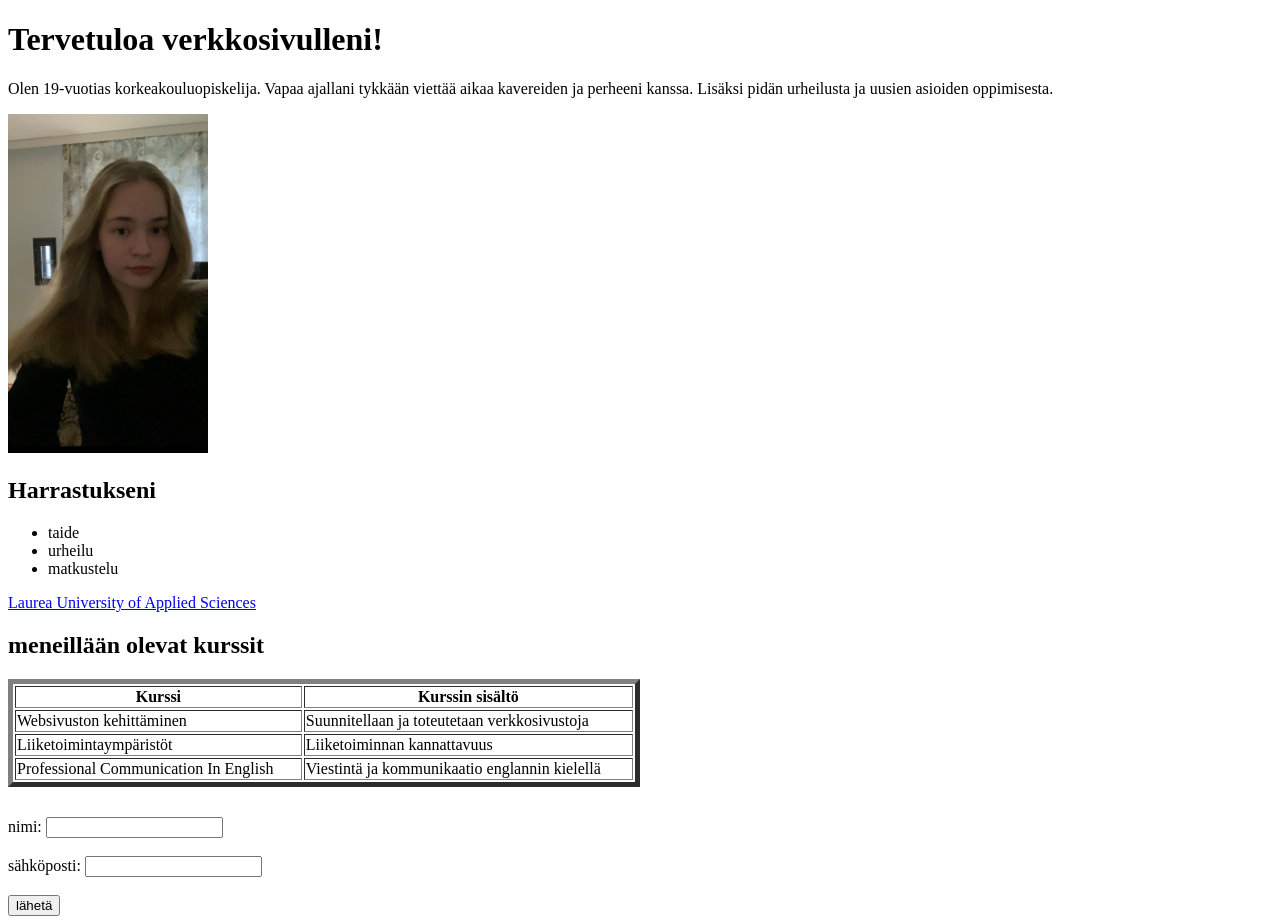
==== WS_01/index.html @ be9ffe47 "Add initial main.css file for styling" ====
<!DOCTYPE html>
<html lang="FI">
<head>
    <meta charset="UTF-8">
    <meta name="viewport" content="width=device-width, initial-scale=1.0">
    <title>Ensimmäinen verkkosivuni</title>
    <link rel="stylesheet" href="main.css">
</head>
<body>
    <h1>Tervetuloa verkkosivulleni! </h1> 
    <p>Olen 19-vuotias korkeakouluopiskelija. Vapaa ajallani tykkään viettää aikaa kavereiden ja perheeni kanssa. Lisäksi pidän urheilusta ja uusien asioiden oppimisesta. </p>
    <img src="./images/IMG_6813.jpg" alt="kuva minusta" width="200">
    
    <h2>Harrastukseni</h2>
        <ul>
            <li>taide</li>
            <li>urheilu</li>
            <li>matkustelu</li>
        </ul>
  
  
      <a href="https://www.laurea.fi/" target="_blank">Laurea University of Applied Sciences</a>
     
<h2> meneillään olevat kurssit</h2>
    <table border="5px" style="width: 50%;">  
    
        <tr>
            <th>Kurssi</th>
            <th>Kurssin sisältö</th>
        </tr>
        <tr>
            <td>Websivuston kehittäminen</td>
            <td>Suunnitellaan ja toteutetaan verkkosivustoja</td>
        </tr>
        <tr>
            <td>Liiketoimintaympäristöt</td>
            <td>Liiketoiminnan kannattavuus</td>
        </tr>
        <tr>
            <td>Professional Communication In English</td>
            <td>Viestintä ja kommunikaatio englannin kielellä</td>
        </tr>
    </table>
   
    <form style="margin-top: 30px;"> 
       <label for="nimi">nimi:</label>
       <input type="text" id="nimi" name="nimi"><br><br>
       <label for="sähköposti">sähköposti:</label>
       <input type="email" id="sähköposti" name="sähköposti"><br><br>
       <input type="submit" value="lähetä">
    </form>

</body>
</html>
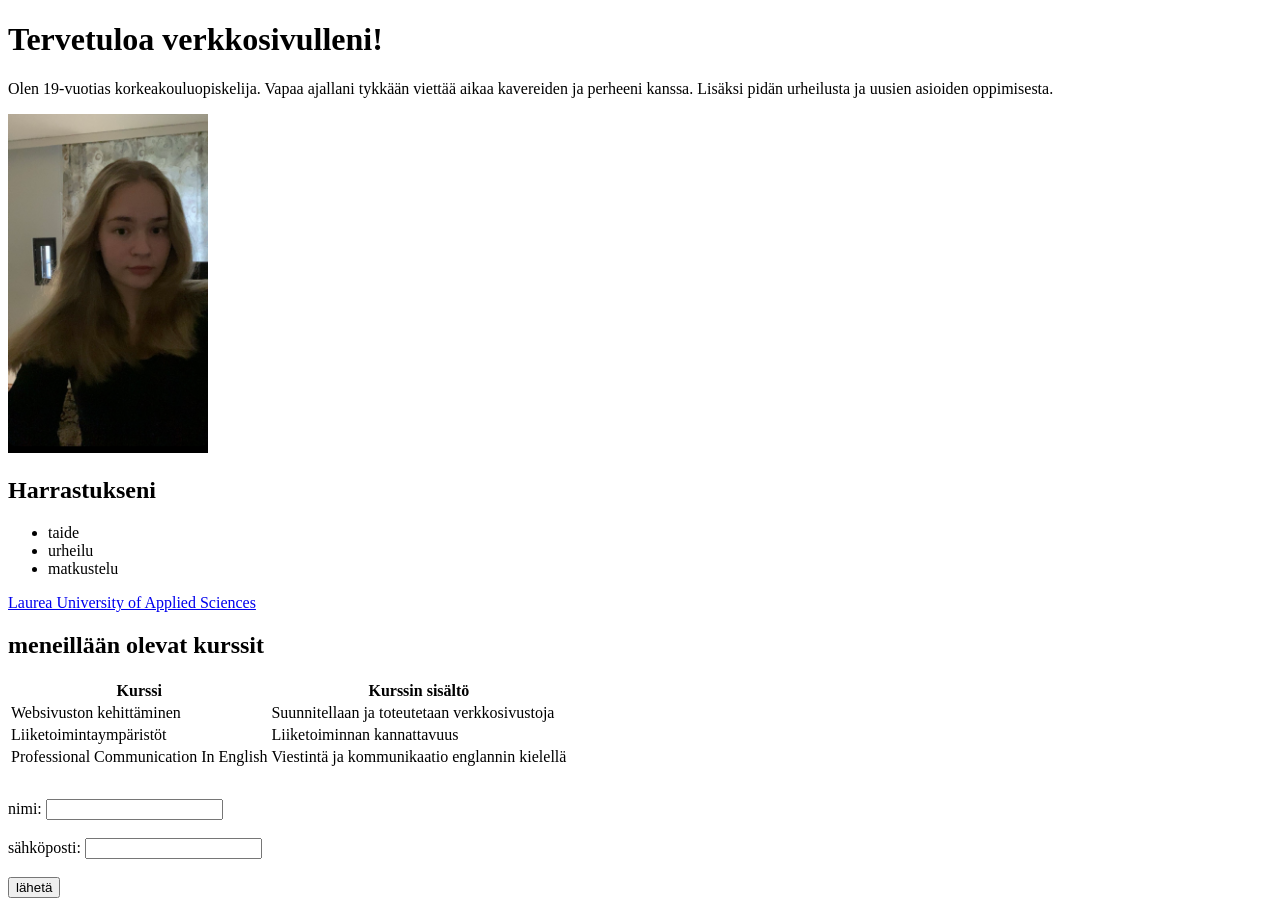
==== commit 611b4ad8: "Add initial HTML and CSS files for personal website - Created index.html with basic structure, inclu" ====
--- a/WS_01/index.html
+++ b/WS_01/index.html
@@ -4,7 +4,7 @@
     <meta charset="UTF-8">
     <meta name="viewport" content="width=device-width, initial-scale=1.0">
     <title>Ensimmäinen verkkosivuni</title>
-    <link rel="stylesheet" href="main.css">
+    <link rel="stylesheet" href="./css/style.css">
 </head>
 <body>
     <h1>Tervetuloa verkkosivulleni! </h1> 
@@ -22,7 +22,7 @@
       <a href="https://www.laurea.fi/" target="_blank">Laurea University of Applied Sciences</a>
      
 <h2> meneillään olevat kurssit</h2>
-    <table border="5px" style="width: 50%;">  
+    <table> 
     
         <tr>
             <th>Kurssi</th>
